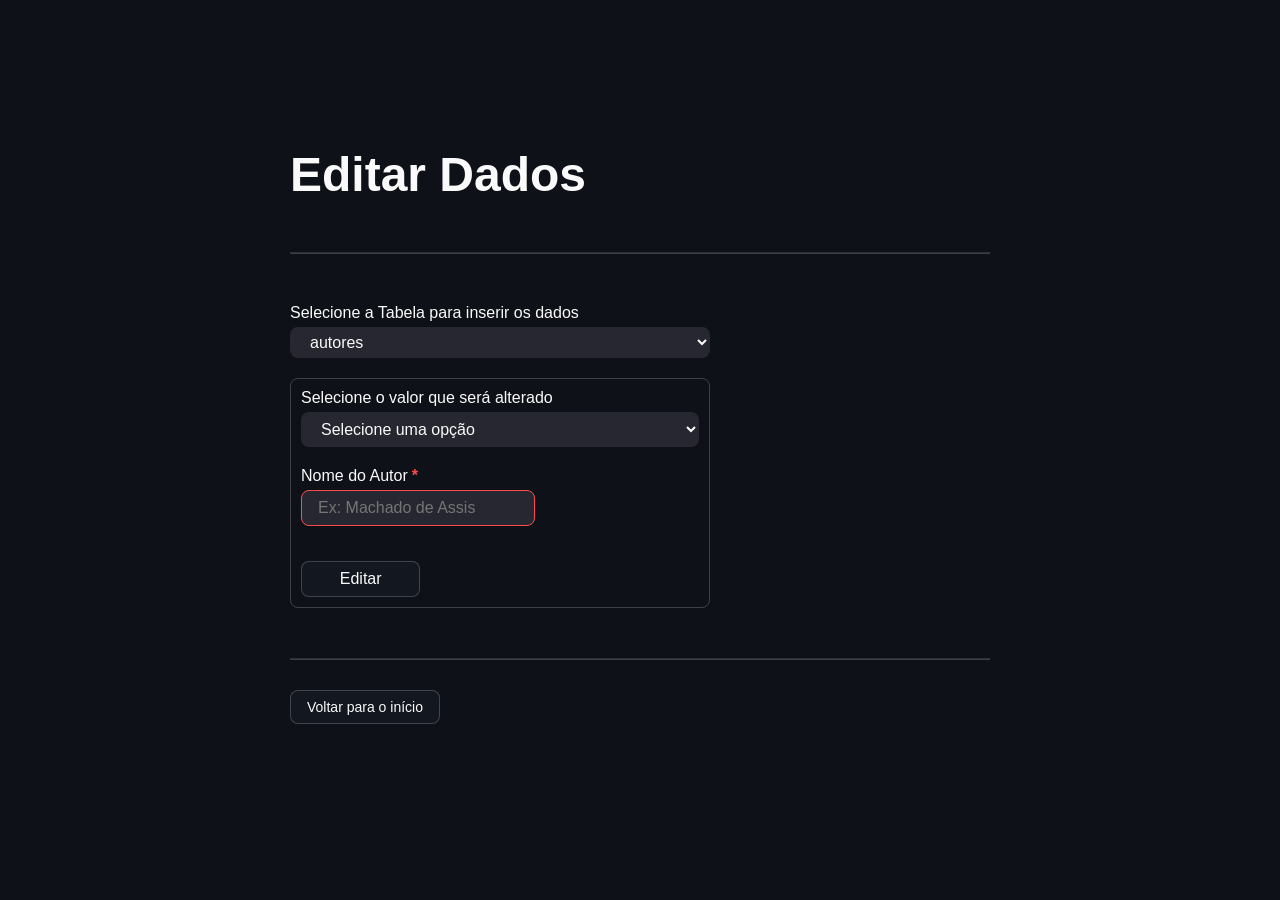
==== pages/editar.html @ bb3bd3a9 "feat: versão inicial do sistema de biblioteca full-stack" ====
<!doctype html>
<html lang="pt-br">
  <head>
    <meta charset="UTF-8" />
    <meta name="viewport" content="width=device-width, initial-scale=1" />
    <title>Editar</title>
    <link href="../src/style.css" rel="stylesheet" />
    <link rel="icon" type="image/x-icon" href="../src/favicon.ico" />
  </head>
  <body>
    <main>
      <h1 class="titulo">Editar Dados</h1>
      <hr />

      <p class="info">Selecione a Tabela para inserir os dados</p>
      <select id="select-tabela">
        <option value="autores">autores</option>
        <option value="generos">generos</option>
        <option value="livros">livros</option>
      </select>

      <form id="formulario-editar">
        <label for="select-dados">Selecione o valor que será alterado</label>
        <select id="select-dados">
          <option value="" disabled selected>Selecione uma opção</option>
        </select>
        <div id="container-campos"></div>

        <!-- <label class="label" for="novo_nome_autor" -->
        <!--   >Novo nome do autor<span class="obrigatorio">*</span></label -->
        <!-- > -->
        <!-- <input -->
        <!--   class="input" -->
        <!--   type="text" -->
        <!--   name="novo_nome_autor" -->
        <!--   placeholder="Ex: Machado de Assis" -->
        <!--   required -->
        <!-- /> -->
        <!-- <label for="valor-alterado">Selecione o valor que será alterado</label> -->
        <!-- <select name="valor-alterado" required> -->
        <!--   <option value="" disabled selected>Selecione uma opção</option> -->
        <!--   <option value="machado">Machado</option> -->
        <!--   <option value="clarice">Clarice</option> -->
        <!-- </select> -->

        <input
          class="botao-enviar"
          id="botao-editar"
          type="submit"
          name="editar"
          value="Editar"
        />
      </form>

      <hr />
      <a href="./index.html" class="home">Voltar para o início</a>
    </main>
    <script type="module" src="../src/script.js"></script>
  </body>
</html>
---- src/style.css ----
:root {
  --cor-texto: rgb(250, 250, 250);
  --cor-texto-transparente: rgba(250, 250, 250, 0.2);
  --cor-botoes: rgb(38, 39, 48);
  --cor-links: rgb(19, 23, 32);
}

* {
  margin: 0;
  padding: 0;
  box-sizing: border-box;
  font-family: "Segoe UI", Tahoma, Geneva, Verdana, sans-serif;
}

body {
  background-color: rgb(14, 17, 23);
  color: var(--cor-texto);
  height: 100dvh;
  display: flex;
  justify-content: center;
  align-items: center;
  flex-direction: column;
}

hr {
  width: 100%;
  margin: 30px 0;
  border-color: var(--cor-texto-transparente);
}

a {
  text-decoration: none;
}

/* Home */

.titulo {
  font-size: 3rem;
  margin-bottom: 20px;
}

section {
  display: grid;
  grid-template-columns: auto auto;
  text-align: center;
  margin: 2rem;
}

section a {
  color: var(--cor-texto);
  background-color: var(--cor-links);
  margin: 20px;
  padding: 15px 50px;
  border-radius: 10px;
  border: 1px solid var(--cor-texto-transparente);
  text-decoration: none;
}

section a:hover,
form input.botao-enviar:hover,
a.home:hover {
  background-color: rgba(172, 177, 195, 0.15);
}

/* Formulario */

main {
  width: 100%;
  max-width: 700px;
  display: flex;
  justify-content: flex-start;
  align-items: flex-start;
  flex-direction: column;
  margin: 20px;
}

.info {
  margin-top: 20px;
  margin-bottom: 5px;
}

select {
  width: 60%;
  background-color: var(--cor-botoes);
  color: var(--cor-texto);
  border: none;
  padding: 6px 16px;
  font-size: 16px;
  border-radius: 8px;
  text-align: left;
}

form {
  display: flex;
  justify-content: flex-start;
  align-items: flex-start;
  flex-direction: column;
  width: 60%;
  margin: 20px 0;
  padding: 10px;
  border: 1px solid var(--cor-texto-transparente);
  border-radius: 8px;
}

form div .label {
  margin-top: 15px;
  display: block;
}

form div input {
  background-color: var(--cor-botoes);
  color: var(--cor-texto);
  border: none;
  width: 100%;
  margin: 5px 0;
  padding: 8px 16px;
  font-size: 16px;
  border-radius: 8px;
}

form .input:autofill {
  background-color: var(--cor-botoes);
  color: var(--cor-texto);
  border: none;
  width: 100%;
  margin: 5px 0;
  padding: 8px 16px;
  font-size: 16px;
  border-radius: 8px;
}

form input.botao-enviar {
  margin-top: 30px;
  width: 30%;
  background-color: var(--cor-links);
  color: var(--cor-texto);
  border: 1px solid var(--cor-texto-transparente);
  cursor: pointer;
  padding: 8px 16px;
  font-size: 16px;
  border-radius: 8px;
}

form #excluir {
  background-color: #ff4b4b;
}

form #excluir:hover {
  background-color: #f00;
}

form select {
  width: 100%;
  margin: 5px 0;
  padding: 8px 16px;
  font-size: 16px;
  border-radius: 8px;
}

/* Footer */
a.home {
  background-color: var(--cor-links);
  color: var(--cor-texto);
  font-size: 14px;
  border: 1px solid var(--cor-texto-transparente);
  padding: 8px 16px;
  margin-bottom: 30px;
  border-radius: 8px;
}

.obrigatorio {
  color: #ff4d4d;
  font-weight: bold;
  margin-left: 4px;
}

input:invalid {
  border: 1px solid #ff4d4d;
}

/* Tabela */

table,
th,
td {
  border: 1px solid var(--cor-texto-transparente);
  border-collapse: collapse;
}

table {
  margin: 30px 10px 20px 10px;
}

th,
td {
  padding: 10px;
}
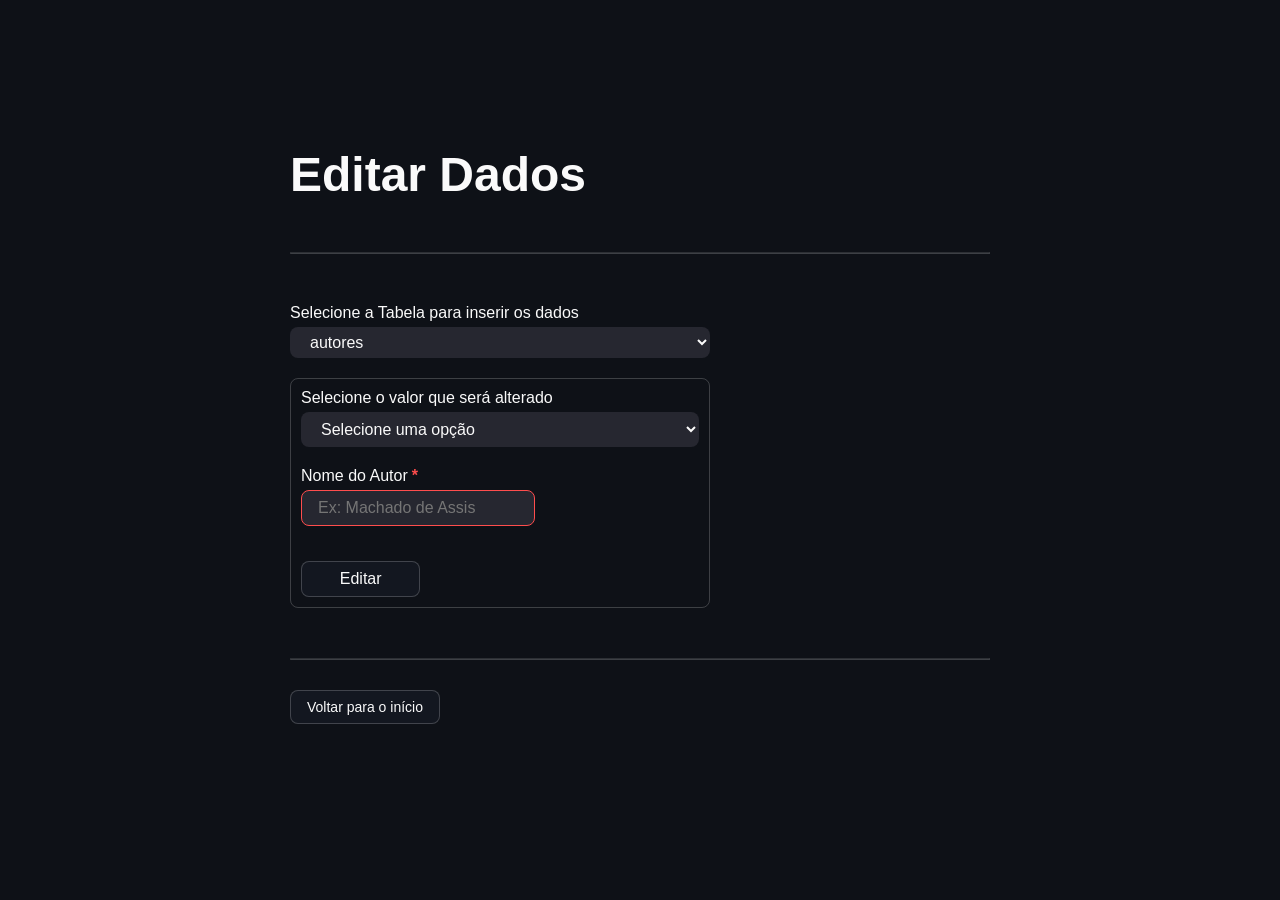
==== commit bda02f8f: "refactor: ajuste links de voltar para home" ====
--- a/pages/editar.html
+++ b/pages/editar.html
@@ -53,7 +53,7 @@
       </form>
 
       <hr />
-      <a href="./index.html" class="home">Voltar para o início</a>
+      <a href="../index.html" class="home">Voltar para o início</a>
     </main>
     <script type="module" src="../src/script.js"></script>
   </body>
